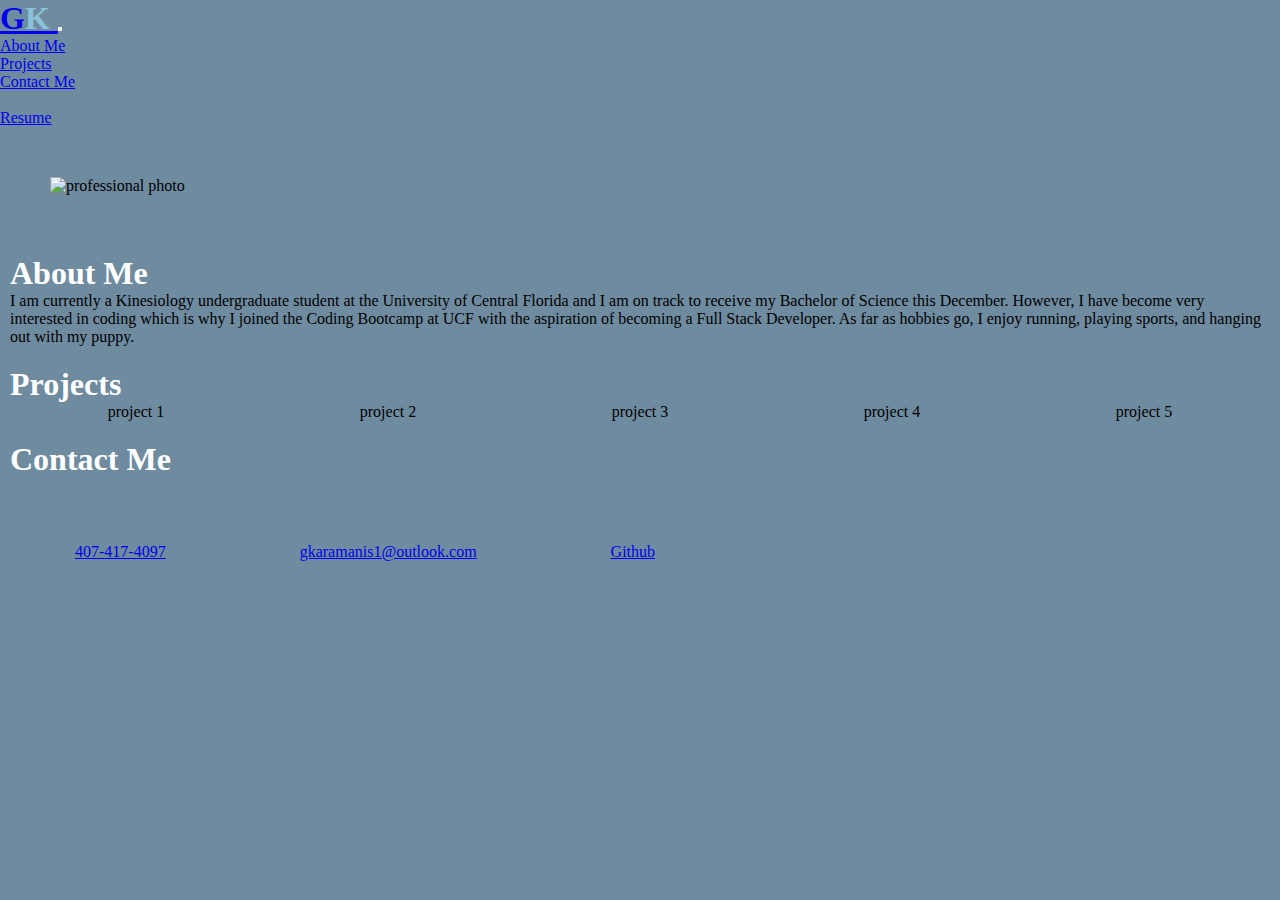
==== index.html @ 42ad8621 "added content and structure to projects and contact me sections" ====
<!doctype html>
<html lang="en">
    <head>
        <meta charset="utf-8">
        <meta http-equiv="X-UA-Compatible" content="IE=edge">
        <meta name="viewport" content="width=device width, initial-scale=1.0">
        <link href="https://cdn.jsdelivr.net/npm/bootstrap@5.2.1/dist/css/bootstrap.min.css" rel="stylesheet" integrity="sha384-iYQeCzEYFbKjA/T2uDLTpkwGzCiq6soy8tYaI1GyVh/UjpbCx/TYkiZhlZB6+fzT" crossorigin="anonymous">
      
        <title>George Karamanis</title>
        <link rel="stylesheet" href="./assets/styles.css">
    </head>
    <body>
        <nav class="navbar navbar-expand-lg bg-light">
            <div class="container-fluid">
                <a class="navbar-brand display-6" style="font-size: xx-large; font-weight: bold;" href="#">
                    G<span class="display-6" style="font-size: xx-large; font-weight: bold; color:#89C2D9;">K</span>
                </a>
              <button class="navbar-toggler" type="button" data-bs-toggle="collapse" data-bs-target="#navbarSupportedContent" aria-controls="navbarSupportedContent" aria-expanded="false" aria-label="Toggle navigation">
                <span class="navbar-toggler-icon"></span>
              </button>
            <div class="collapse navbar-collapse" id="navbarSupportedContent">
                <ul class="navbar-nav me-auto mb-2 mb-lg-0">
                    <li class="nav-item">
                        <a class="nav-link" href="#about-me">About Me</a>
                    </li>
                    <li class="nav-item">
                        <a class="nav-link active" aria-current="page" href="#projects">Projects</a>
                    </li>
                    <li class="nav-item">
                        <a class="nav-link" href="#contact-me">Contact Me</a>
                    </li>
                    <li class="nav-item dropdown">
                    </li>
                    <li class="nav-item">
                        <a class="nav-link" href="#resume">Resume</a>
                    </li>
                </ul>
            </div>
        </nav>
        
        <section class="portrait text-center">
            <img src="./assets/images/IMG_1288.jpg" alt="professional photo"
            width="300"
            height="300">
        </section>
        <section class="container text-center" id="about-me">
            <h1 style="color: white;">About Me</h1>
            <p>I am currently a Kinesiology undergraduate student at the University of Central Florida and I am on track to receive my Bachelor of Science this December. However, I have become very interested in coding which is why I joined the Coding Bootcamp at UCF with the aspiration of becoming a Full Stack Developer. As far as hobbies go, I enjoy running, playing sports, and hanging out with my puppy. 
        </section>

        <section class="container text-center" id="projects">
            <h1 style="color: white;">Projects</h1>
            
                <ul class="flex-container">
                    <li class="1">project 1</li>
                    <li class="2">project 2</li>
                    <li class="3">project 3</li>
                    <li class="4">project 4</li>
                    <li class="5">project 5</li>
                </ul>
                
        </section>
            
        <section class="container text-center" id="contact-me">
            <h1 style="color: white;">Contact Me</h1>
               <ul>
                <li class="contact"> 
                    <a href="#407-417-4097">407-417-4097</a>
                </li>
                <li class="contact">
                    <a href="#gkaramanis1@outlook.com">gkaramanis1@outlook.com</a>
                </li>
                <li class="contact">
                    <a href="https://github.com/gkaramanis1">Github</a>
                </li>
               </ul>
        </section>


      <script src="https://cdn.jsdelivr.net/npm/bootstrap@5.2.1/dist/js/bootstrap.bundle.min.js" integrity="sha384-u1OknCvxWvY5kfmNBILK2hRnQC3Pr17a+RTT6rIHI7NnikvbZlHgTPOOmMi466C8" crossorigin="anonymous"></script>
        
    </body>
</html>
---- assets/styles.css ----
* {
    box-sizing: border-box;
    padding: 0;
    margin: 0;
}

body {
    background-color: #6f8ba0;
}

.container {
    padding: 10px;
}

.portrait {
   padding: 50px;
}

.flex-container{
    display: flex;
    flex-flow: row wrap;
    justify-content: space-around;
    padding: 0;
    margin: 0;
    list-style: none;
}

.contact {
    display: inline-block;
    justify-content: space-between;
    padding: 15px;
    margin: 50px;
    list-style: none;
}
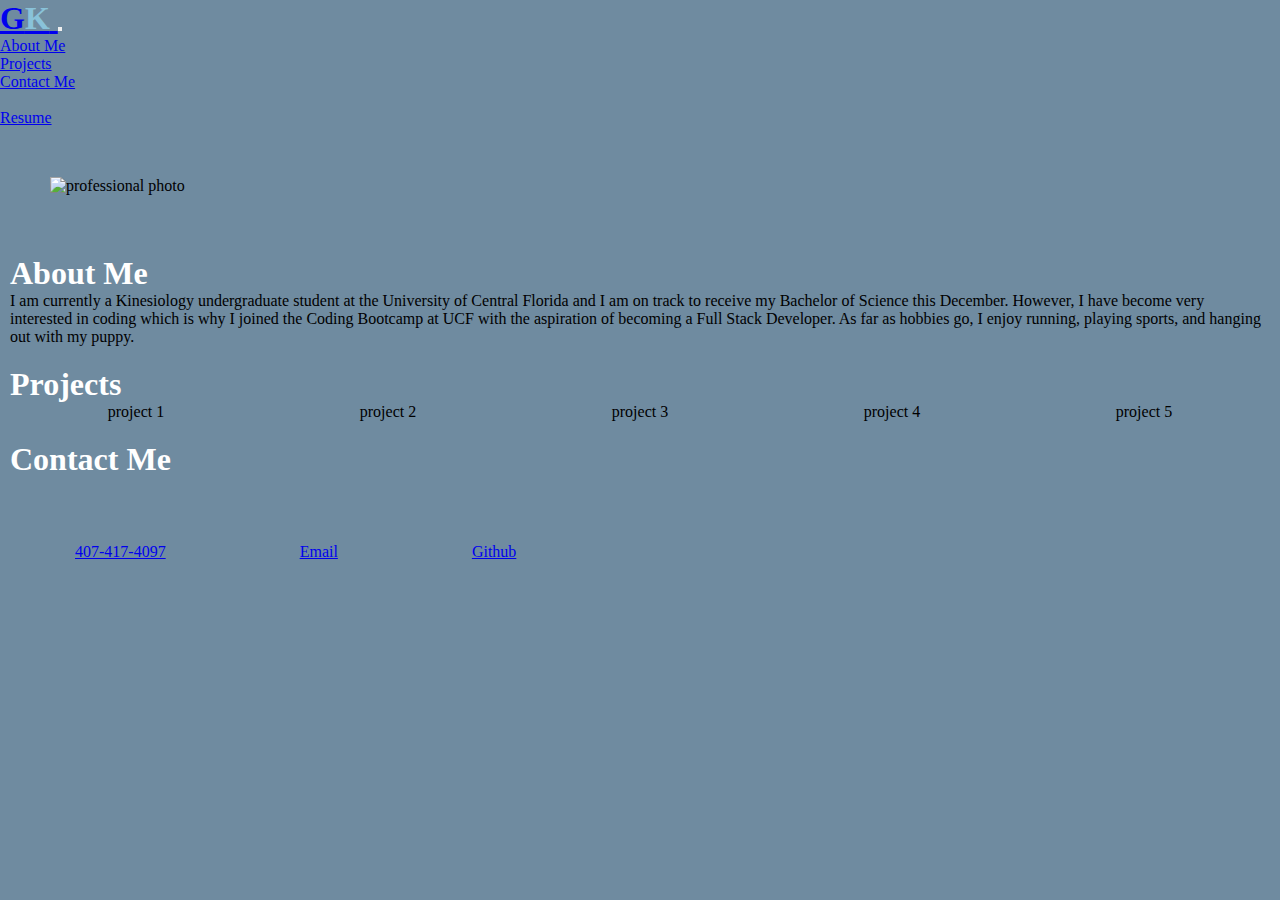
==== commit bcf59e74: "made changes to phone number link in html file" ====
--- a/index.html
+++ b/index.html
@@ -45,18 +45,20 @@
         </section>
         <section class="container text-center" id="about-me">
             <h1 style="color: white;">About Me</h1>
-            <p>I am currently a Kinesiology undergraduate student at the University of Central Florida and I am on track to receive my Bachelor of Science this December. However, I have become very interested in coding which is why I joined the Coding Bootcamp at UCF with the aspiration of becoming a Full Stack Developer. As far as hobbies go, I enjoy running, playing sports, and hanging out with my puppy. 
+                <p>
+                    I am currently a Kinesiology undergraduate student at the University of Central Florida and I am on track to receive my Bachelor of Science this December. However, I have become very interested in coding which is why I joined the Coding Bootcamp at UCF with the aspiration of becoming a Full Stack Developer. As far as hobbies go, I enjoy running, playing sports, and hanging out with my puppy. 
+                </p>
         </section>
 
         <section class="container text-center" id="projects">
             <h1 style="color: white;">Projects</h1>
             
                 <ul class="flex-container">
-                    <li class="1">project 1</li>
-                    <li class="2">project 2</li>
-                    <li class="3">project 3</li>
-                    <li class="4">project 4</li>
-                    <li class="5">project 5</li>
+                    <li class="flex-item">project 1</li>
+                    <li class="flex-item">project 2</li>
+                    <li class="flex-item">project 3</li>
+                    <li class="flex-item">project 4</li>
+                    <li class="flex-item">project 5</li>
                 </ul>
                 
         </section>
@@ -65,10 +67,10 @@
             <h1 style="color: white;">Contact Me</h1>
                <ul>
                 <li class="contact"> 
-                    <a href="#407-417-4097">407-417-4097</a>
+                    <a href="tel:+1(407)417-4097">407-417-4097</a>
                 </li>
                 <li class="contact">
-                    <a href="#gkaramanis1@outlook.com">gkaramanis1@outlook.com</a>
+                    <a href="mailto: gkaramanis1@outlook.com">Email</a>
                 </li>
                 <li class="contact">
                     <a href="https://github.com/gkaramanis1">Github</a>
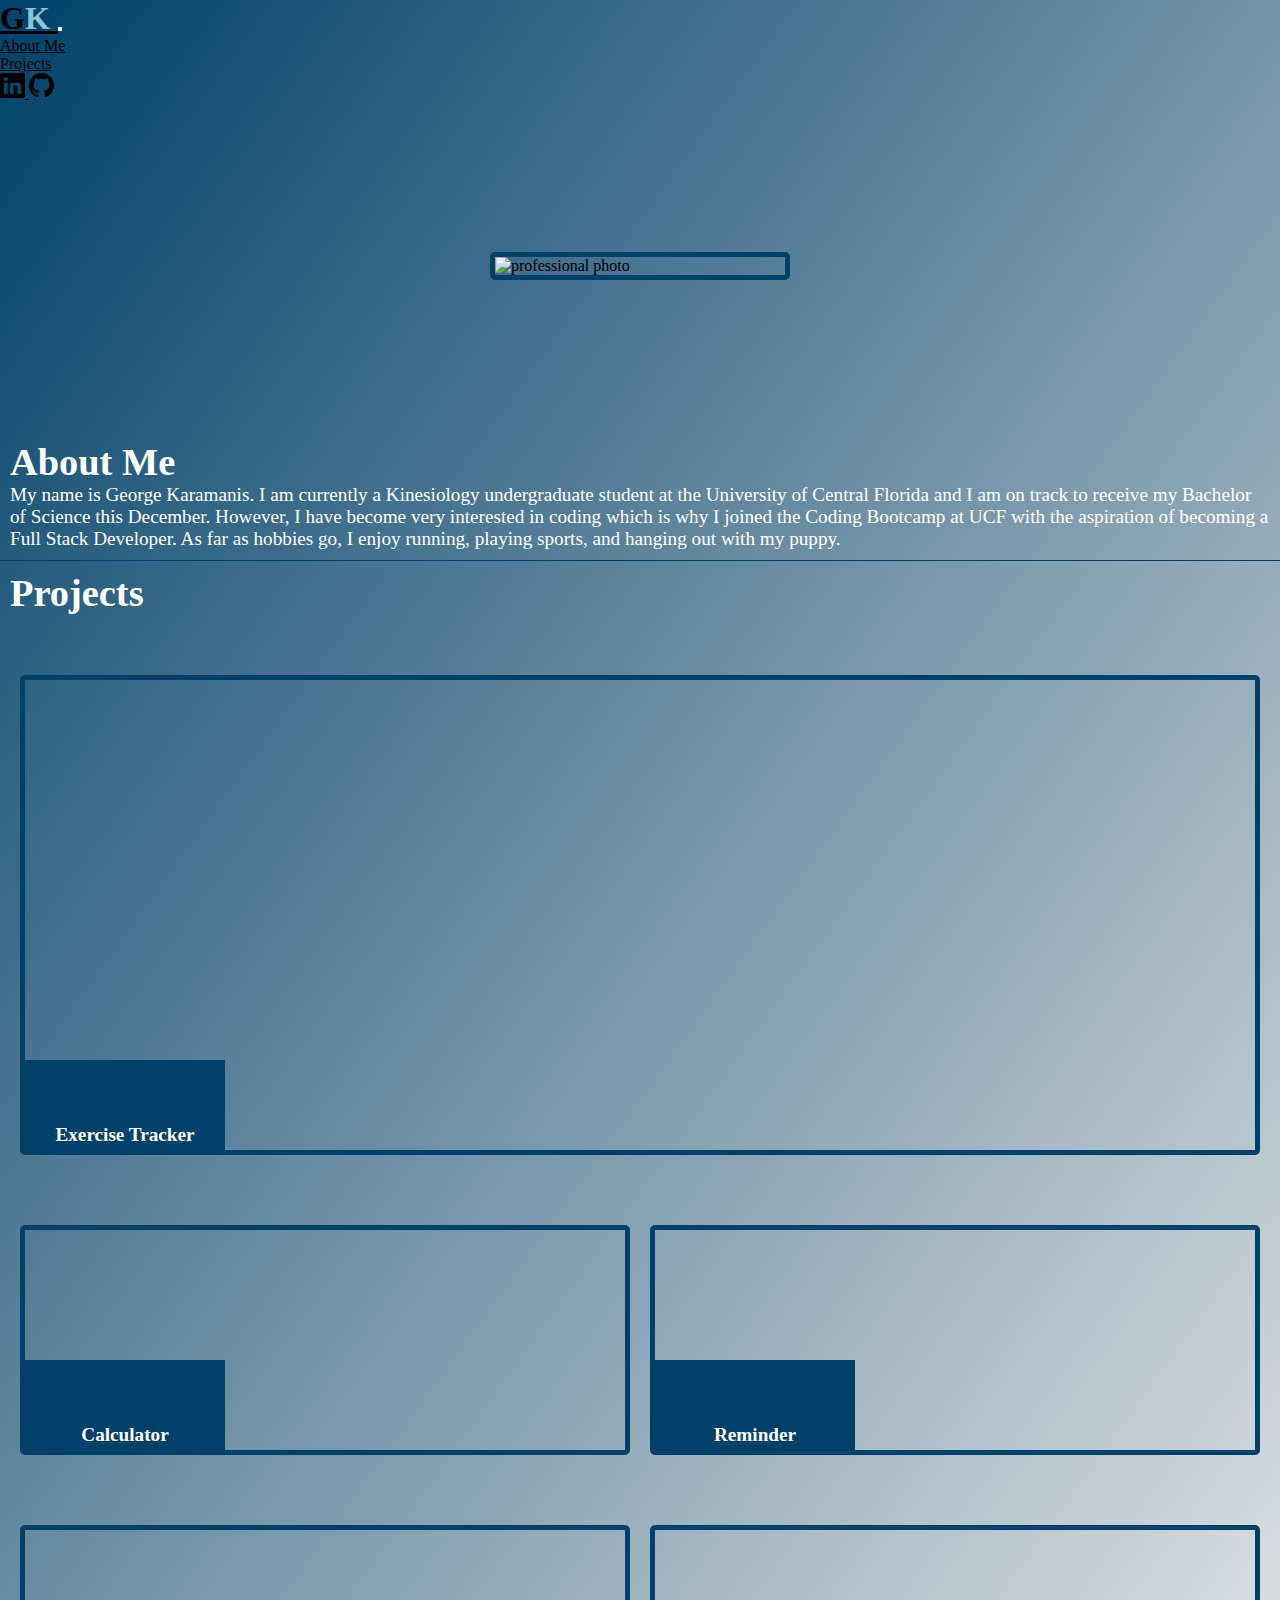
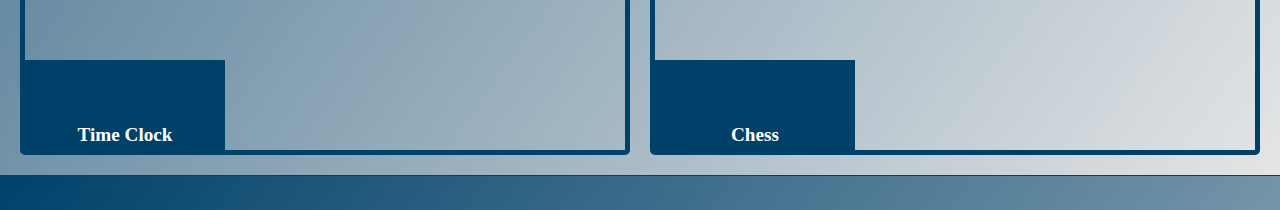
==== commit 00cd4198: "made structural changes" ====
--- a/index.html
+++ b/index.html
@@ -26,27 +26,30 @@
                     <li class="nav-item">
                         <a class="nav-link active" aria-current="page" href="#projects">Projects</a>
                     </li>
-                    <li class="nav-item">
-                        <a class="nav-link" href="#contact-me">Contact Me</a>
-                    </li>
-                    <li class="nav-item dropdown">
-                    </li>
-                    <li class="nav-item">
-                        <a class="nav-link" href="#resume">Resume</a>
-                    </li>
                 </ul>
+                <div class="d-flex">
+                    <a href="www.linkedin.com/in/george-karamanis-38b093251/" target="_blank" rel="noopener noreferrer">
+                        <svg xmlns="http://www.w3.org/2000/svg" width="25" height="25" fill="currentColor" class="bi bi-linkedin icon" viewBox="0 0 16 16">
+                            <path d="M0 1.146C0 .513.526 0 1.175 0h13.65C15.474 0 16 .513 16 1.146v13.708c0 .633-.526 1.146-1.175 1.146H1.175C.526 16 0 15.487 0 14.854V1.146zm4.943 12.248V6.169H2.542v7.225h2.401zm-1.2-8.212c.837 0 1.358-.554 1.358-1.248-.015-.709-.52-1.248-1.342-1.248-.822 0-1.359.54-1.359 1.248 0 .694.521 1.248 1.327 1.248h.016zm4.908 8.212V9.359c0-.216.016-.432.08-.586.173-.431.568-.878 1.232-.878.869 0 1.216.662 1.216 1.634v3.865h2.401V9.25c0-2.22-1.184-3.252-2.764-3.252-1.274 0-1.845.7-2.165 1.193v.025h-.016a5.54 5.54 0 0 1 .016-.025V6.169h-2.4c.03.678 0 7.225 0 7.225h2.4z"></path>
+                        </svg>
+                    </a>
+                    <a href="https://github.com/gkaramanis1" target="_blank" rel="noopener noreferrer">
+                        <svg xmlns="http://www.w3.org/2000/svg" width="25" height="25" class="bi bi-github icon" viewBox="0 0 16 16">
+                            <path d="M8 0C3.58 0 0 3.58 0 8c0 3.54 2.29 6.53 5.47 7.59.4.07.55-.17.55-.38 0-.19-.01-.82-.01-1.49-2.01.37-2.53-.49-2.69-.94-.09-.23-.48-.94-.82-1.13-.28-.15-.68-.52-.01-.53.63-.01 1.08.58 1.23.82.72 1.21 1.87.87 2.33.66.07-.52.28-.87.51-1.07-1.78-.2-3.64-.89-3.64-3.95 0-.87.31-1.59.82-2.15-.08-.2-.36-1.02.08-2.12 0 0 .67-.21 2.2.82.64-.18 1.32-.27 2-.27.68 0 1.36.09 2 .27 1.53-1.04 2.2-.82 2.2-.82.44 1.1.16 1.92.08 2.12.51.56.82 1.27.82 2.15 0 3.07-1.87 3.75-3.65 3.95.29.25.54.73.54 1.48 0 1.07-.01 1.93-.01 2.2 0 .21.15.46.55.38A8.012 8.012 0 0 0 16 8c0-4.42-3.58-8-8-8z"></path>
+                        </svg>
+                      </a>
+                </div>
             </div>
         </nav>
         
-        <section class="portrait text-center">
+        <section class="portrait center">
             <img src="./assets/images/IMG_1288.jpg" alt="professional photo"
-            width="300"
-            height="300">
+            width="50%">
         </section>
         <section class="container text-center" id="about-me">
             <h1 style="color: white;">About Me</h1>
-                <p>
-                    I am currently a Kinesiology undergraduate student at the University of Central Florida and I am on track to receive my Bachelor of Science this December. However, I have become very interested in coding which is why I joined the Coding Bootcamp at UCF with the aspiration of becoming a Full Stack Developer. As far as hobbies go, I enjoy running, playing sports, and hanging out with my puppy. 
+                <p style="color: white;">
+                    My name is George Karamanis. I am currently a Kinesiology undergraduate student at the University of Central Florida and I am on track to receive my Bachelor of Science this December. However, I have become very interested in coding which is why I joined the Coding Bootcamp at UCF with the aspiration of becoming a Full Stack Developer. As far as hobbies go, I enjoy running, playing sports, and hanging out with my puppy. 
                 </p>
         </section>
 
@@ -54,30 +57,47 @@
             <h1 style="color: white;">Projects</h1>
             
                 <ul class="flex-container">
-                    <li class="flex-item">project 1</li>
-                    <li class="flex-item">project 2</li>
-                    <li class="flex-item">project 3</li>
-                    <li class="flex-item">project 4</li>
-                    <li class="flex-item">project 5</li>
+                    <li class="flex-item" >
+                        <a href="path1" class="project-card" style="background-image: url('./assets/images/workout.png'); background-repeat: no-repeat;">
+                        <div class="bottom-left">Exercise Tracker</div>
+                        </a>
+                    </li>
+                    <li class="flex-item">
+                        <a href="path2" class="project-card" style="background-image: url('./assets/images/calculator.png'); background-repeat: no-repeat;">
+                            <div class="bottom-left">Calculator</div>
+                            </a>
+                    </li>
+                    <li class="flex-item">
+                        <a href="path3" class="project-card" style="background-image: url('./assets/images/reminder.png'); background-repeat: no-repeat;">
+                            <div class="bottom-left">Reminder</div>
+                            </a>
+                    </li>
+                    <li class="flex-item">
+                        <a href="https://bryant0415.github.io/Time-Clock/" class="project-card" style="background-image: url('./assets/images/timer.png'); background-repeat: no-repeat;">
+                            <div class="bottom-left">Time Clock</div>
+                            </a>
+                    </li>
+                    <li class="flex-item">
+                        <a href="path1" class="project-card" style="background-image: url('./assets/images/chess.png'); background-repeat: no-repeat;">
+                            <div class="bottom-left">Chess</div>
+                            </a>
+                    </li>
                 </ul>
                 
         </section>
-            
-        <section class="container text-center" id="contact-me">
-            <h1 style="color: white;">Contact Me</h1>
-               <ul>
-                <li class="contact"> 
-                    <a href="tel:+1(407)417-4097">407-417-4097</a>
-                </li>
-                <li class="contact">
-                    <a href="mailto: gkaramanis1@outlook.com">Email</a>
-                </li>
-                <li class="contact">
-                    <a href="https://github.com/gkaramanis1">Github</a>
-                </li>
-               </ul>
-        </section>
 
+        <script>
+
+            $(document).ready(function () {
+              var url = window.location.pathname;
+              $('ul.navbar-nav a[href="' + url + '"]').addClass('active');
+          
+              $('ul.navbar-nav a').filter(function () {
+                  return this.href == url;
+              }).addClass('active');
+            });
+          
+        </script>
 
       <script src="https://cdn.jsdelivr.net/npm/bootstrap@5.2.1/dist/js/bootstrap.bundle.min.js" integrity="sha384-u1OknCvxWvY5kfmNBILK2hRnQC3Pr17a+RTT6rIHI7NnikvbZlHgTPOOmMi466C8" crossorigin="anonymous"></script>
         
--- a/assets/styles.css
+++ b/assets/styles.css
@@ -5,15 +5,52 @@
 }
 
 body {
-    background-color: #6f8ba0;
+    background-image: linear-gradient(to bottom right,#00416A, #E4E5E6);
 }
 
 .container {
     padding: 10px;
+    font-size: larger;
+    border-bottom: 1px solid #00416A;
 }
 
 .portrait {
    padding: 50px;
+   margin: 100px;
+}
+
+img {
+    border: 5px solid #00416A;
+    border-radius: 5px;
+    max-height: 100%;
+    min-width: 100%;
+    max-width: 100%;
+    object-fit: cover;
+    vertical-align: bottom;
+}
+
+.project-card {
+    border: 5px solid #00416A;
+    border-radius: 5px;
+    max-height: 100%;
+    min-width: 100%;
+    display:inline-block;
+    width: 100%;
+    height: 100%;
+    max-width: 100%;
+    background-size: cover;
+    vertical-align: bottom;
+    position: relative;
+}
+
+.bottom-left {
+    position: absolute;
+    bottom: 0px;
+    left: 0px;
+    background-color: #00416A;
+    color: white; 
+    height: 90px;
+    width: 200px;
 }
 
 .flex-container{
@@ -23,6 +60,36 @@
     padding: 0;
     margin: 0;
     list-style: none;
+    
+}
+
+.flex-item {
+    padding: 10px;
+    width: 200px;
+    height: 250px;
+    margin-top: 50px;
+    line-height: 150px;
+    font-weight: bold;
+    font-size: 1em;
+    text-align: center;
+}
+
+.flex-container > li
+{
+    flex: 1 0 50%;
+    text-align: center;
+    padding: 10px;
+}
+
+.flex-container > li:first-child
+{
+    flex: 0 1 100%;
+    height: 500px;
+
+}
+
+.flex-item:hover {
+    opacity: 0.2;
 }
 
 .contact {
@@ -31,4 +98,41 @@
     padding: 15px;
     margin: 50px;
     list-style: none;
-}+    
+}
+
+a {
+    color: black;
+}
+
+.center {
+    display: block;
+    margin-left: auto;
+    margin-right: auto;
+}
+
+@media (min-width: 1500px) {
+    .portrait {
+        width: 500px;
+    }
+}
+
+/* For laptop screen sizes */
+@media (min-width: 750px) and (max-width: 1500px) {
+    .portrait {
+        width: 400px;
+    }
+}
+
+/* For mobile */
+@media (max-width: 750px) {
+    .portrait {
+        width: 300px;
+    }
+
+    .bottom-left {
+       width: 75%;
+       font-size: 1em;
+    }
+}
+
